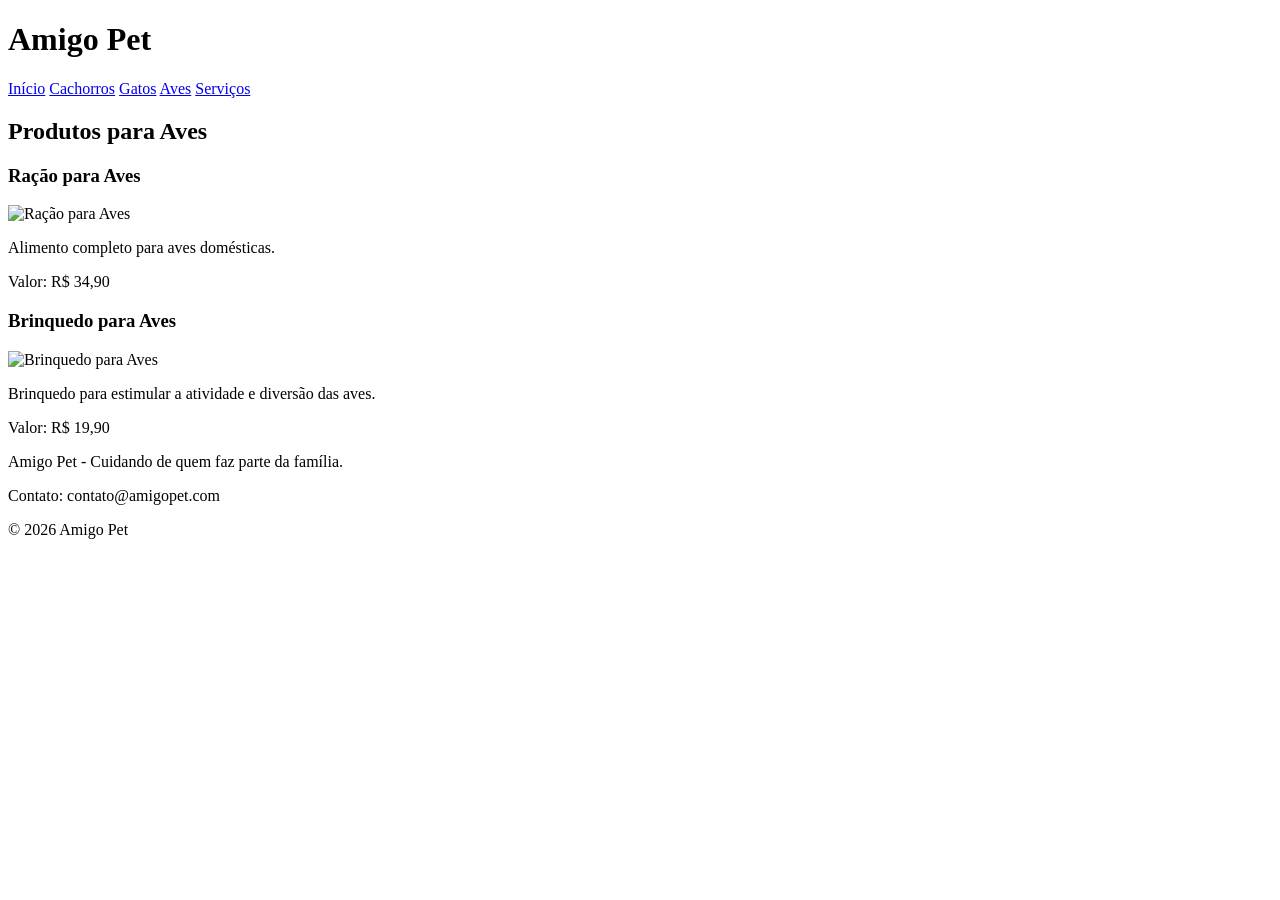
==== aves.html @ db341f41 "Add files via upload" ====
<!DOCTYPE html>
<html lang="pt-BR">

<head>
    <meta charset="UTF-8">
    <meta name="viewport" content="width=device-width, initial-scale=1.0">
    <title>Amigo Pet - Aves</title>
</head>

<body>

    <header>
        <h1>Amigo Pet</h1>

        <nav>
            <a href="index.html">Início</a>
            <a href="cachorros.html">Cachorros</a>
            <a href="gatos.html">Gatos</a>
            <a href="aves.html">Aves</a>
            <a href="servicos.html">Serviços</a>
        </nav>
    </header>

    <main>

        <h2>Produtos para Aves</h2>

        <article>
            <h3>Ração para Aves</h3>

            <img src="imagens/racao-aves.jpg"
                 alt="Ração para Aves"
                 width="300">

            <p>
                Alimento completo para aves domésticas.
            </p>

            <p>
                Valor: R$ 34,90
            </p>
        </article>

        <article>
            <h3>Brinquedo para Aves</h3>

            <img src="imagens/brinquedo-aves.jpg"
                 alt="Brinquedo para Aves"
                 width="300">

            <p>
                Brinquedo para estimular a atividade e diversão das aves.
            </p>

            <p>
                Valor: R$ 19,90
            </p>
        </article>

    </main>

    <footer>
        <p>Amigo Pet - Cuidando de quem faz parte da família.</p>
        <p>Contato: contato@amigopet.com</p>
        <p>&copy; 2026 Amigo Pet</p>
    </footer>

</body>

</html>
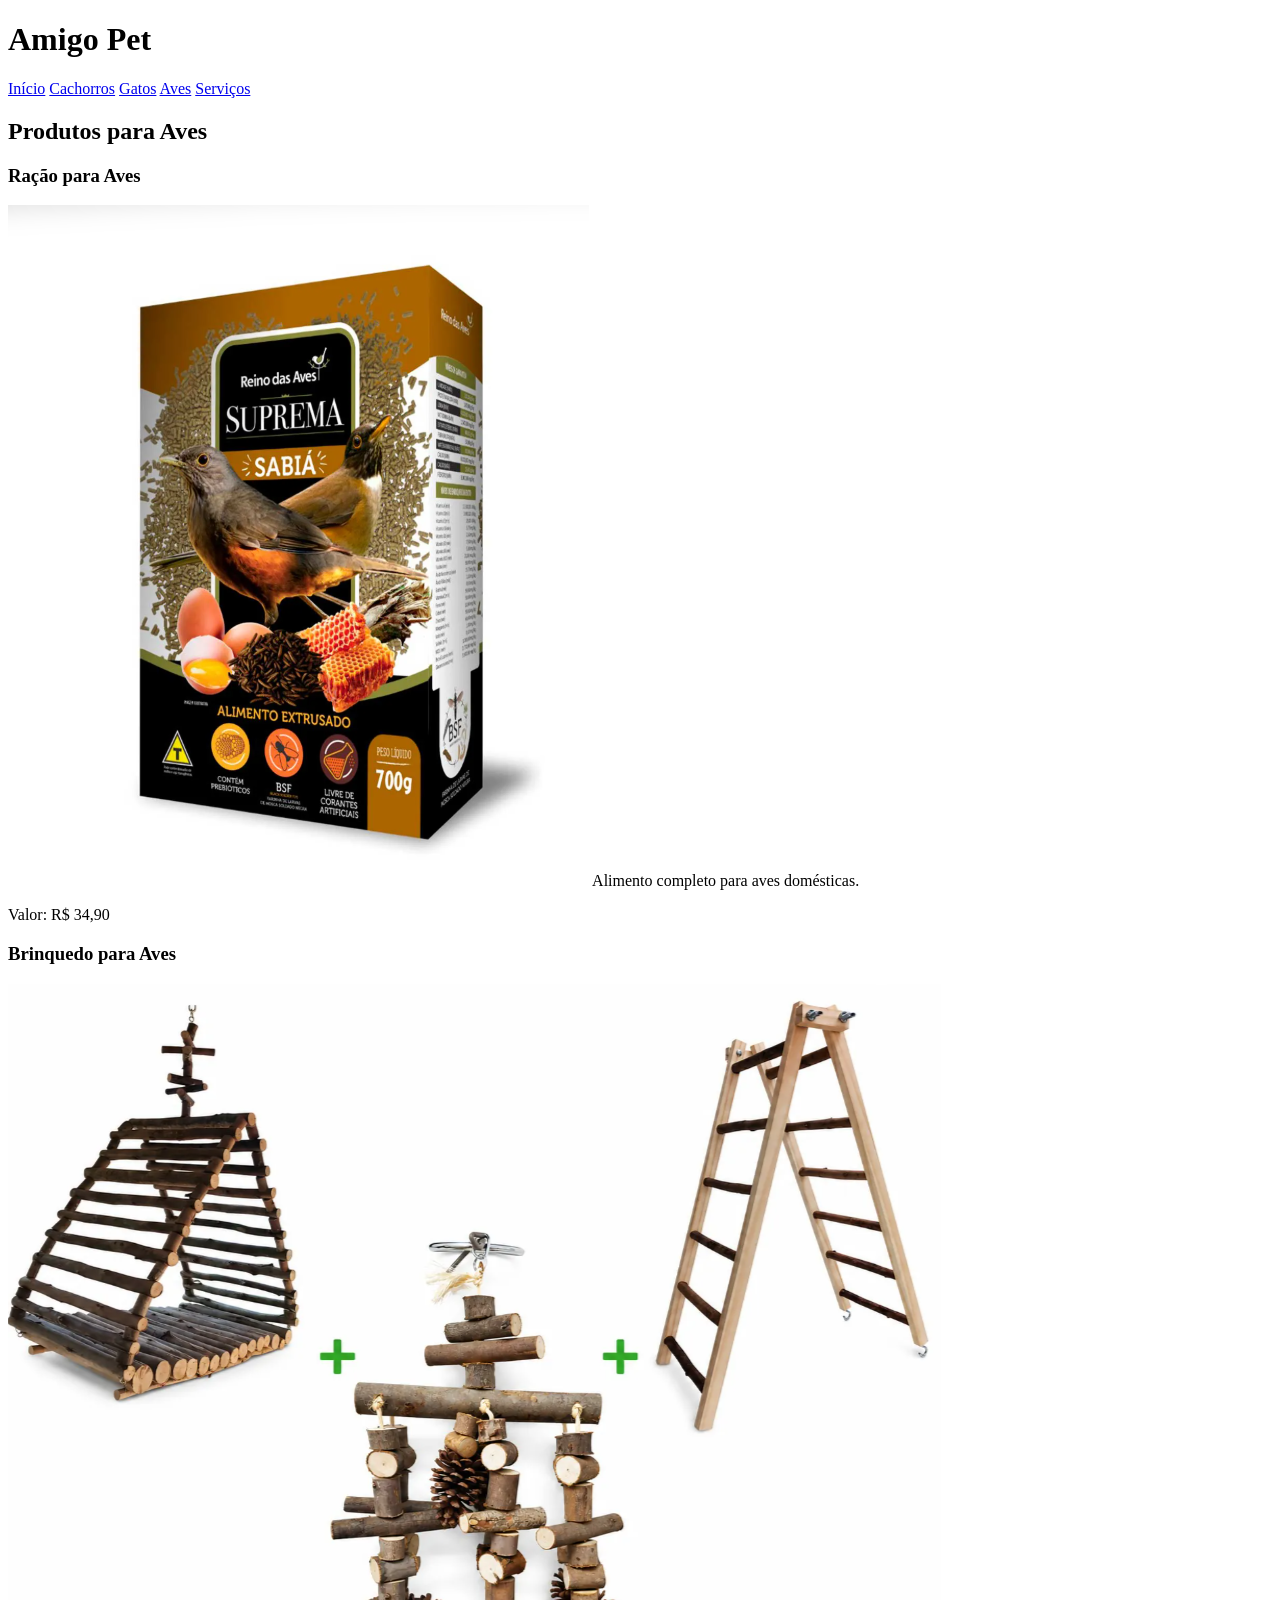
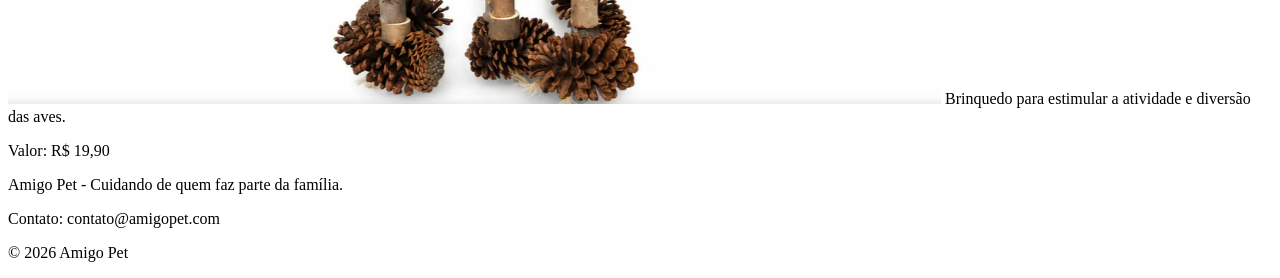
==== commit 87f1d4a1: "Update aves.html" ====
--- a/aves.html
+++ b/aves.html
@@ -5,6 +5,8 @@
     <meta charset="UTF-8">
     <meta name="viewport" content="width=device-width, initial-scale=1.0">
     <title>Amigo Pet - Aves</title>
+
+    <link rel="stylesheet" href="style.css">
 </head>
 
 <body>
@@ -28,9 +30,7 @@
         <article>
             <h3>Ração para Aves</h3>
 
-            <img src="imagens/racao-aves.jpg"
-                 alt="Ração para Aves"
-                 width="300">
+           <img src="Captura de tela 2026-08-24 175843.png"
 
             <p>
                 Alimento completo para aves domésticas.
@@ -44,10 +44,7 @@
         <article>
             <h3>Brinquedo para Aves</h3>
 
-            <img src="imagens/brinquedo-aves.jpg"
-                 alt="Brinquedo para Aves"
-                 width="300">
-
+          <img src="Captura de tela 2026-08-24 180033.png"
             <p>
                 Brinquedo para estimular a atividade e diversão das aves.
             </p>
@@ -64,7 +61,7 @@
         <p>Contato: contato@amigopet.com</p>
         <p>&copy; 2026 Amigo Pet</p>
     </footer>
-
+<script src="script.js"></script>
 </body>
 
-</html>+</html>
--- a/style.css
+++ b/style.css
@@ -0,0 +1,107 @@
+// ==============================
+// DATA E HORA ATUAL
+// ==============================
+
+function mostrarDataAtual() {
+    const elemento = document.getElementById("dataAtual");
+
+    if (elemento) {
+        const agora = new Date();
+
+        const data = agora.toLocaleDateString("pt-BR");
+        const hora = agora.toLocaleTimeString("pt-BR");
+
+        elemento.textContent =
+            "Data e hora atual: " + data + " - " + hora;
+    }
+}
+
+mostrarDataAtual();
+
+
+// ==============================
+// CARROSSEL
+// ==============================
+
+let imagemAtual = 0;
+
+function mostrarImagem(numero) {
+
+    const imagens = document.querySelectorAll(".imagem-carrossel");
+
+    if (imagens.length === 0) {
+        return;
+    }
+
+    imagens.forEach(function(imagem) {
+        imagem.style.display = "none";
+    });
+
+    imagemAtual = numero;
+
+    if (imagemAtual >= imagens.length) {
+        imagemAtual = 0;
+    }
+
+    if (imagemAtual < 0) {
+        imagemAtual = imagens.length - 1;
+    }
+
+    imagens[imagemAtual].style.display = "block";
+}
+
+
+function proximaImagem() {
+    mostrarImagem(imagemAtual + 1);
+}
+
+
+function imagemAnterior() {
+    mostrarImagem(imagemAtual - 1);
+}
+
+
+mostrarImagem(0);
+
+
+// ==============================
+// FORMULÁRIO DE AGENDAMENTO
+// ==============================
+
+const formulario = document.querySelector("form");
+
+if (formulario) {
+
+    formulario.addEventListener("submit", function(evento) {
+
+        evento.preventDefault();
+
+        const nome = document.getElementById("nome");
+        const pet = document.getElementById("pet");
+        const servico = document.getElementById("servico");
+        const data = document.getElementById("data");
+        const horario = document.getElementById("horario");
+
+        if (
+            nome &&
+            pet &&
+            servico &&
+            data &&
+            horario
+        ) {
+
+            alert(
+                "Agendamento realizado com sucesso!\n\n" +
+                "Cliente: " + nome.value + "\n" +
+                "Pet: " + pet.value + "\n" +
+                "Serviço: " + servico.value + "\n" +
+                "Data: " + data.value + "\n" +
+                "Horário: " + horario.value
+            );
+
+            formulario.reset();
+        }
+
+    });
+
+}
